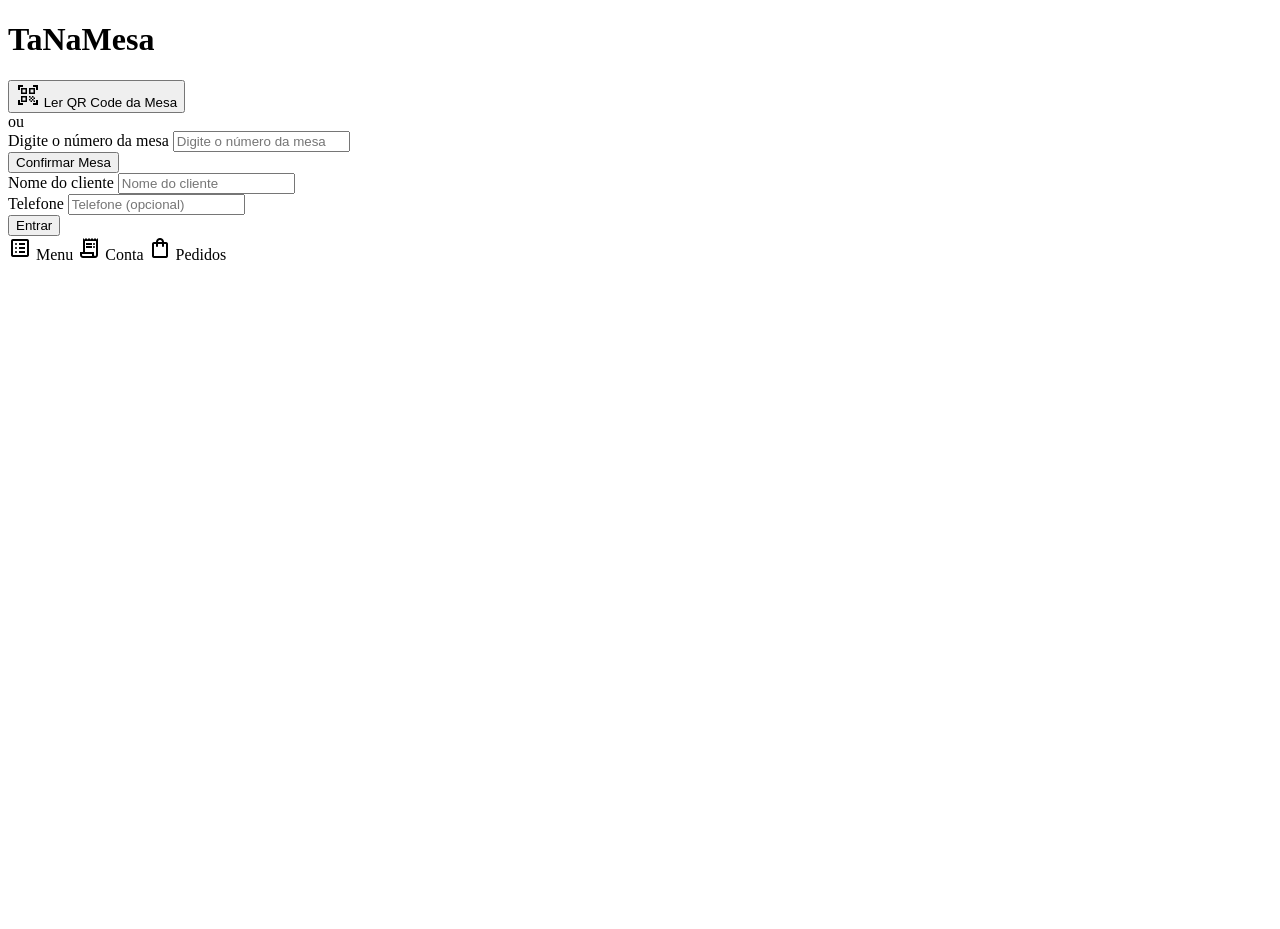
==== Projeto Integrador/site/index.html @ 273a89f2 "Primeiro commit do projeto" ====
<!DOCTYPE html>
<html lang="pt-BR">
<head>
  <meta charset="utf-8"/>
  <meta name="viewport" content="width=device-width, initial-scale=1.0"/>
  <title>TaNaMesa - SPA</title>

  <!-- Tailwind -->
  <script src="https://cdn.tailwindcss.com?plugins=forms,typography"></script>

  <!-- Fonts / Icons -->
  <link href="https://fonts.googleapis.com/css2?family=Roboto:wght@400;500;700&display=swap" rel="stylesheet"/>
  <link href="https://fonts.googleapis.com/css2?family=Material+Symbols+Outlined" rel="stylesheet"/>

  <script>
    tailwind.config = {
      darkMode: "class",
      theme: {
        extend: {
          colors: {
            primary: "#F97316",
            "background-light": "#F8F8F8",
            "background-dark": "#1F2937",
          },
          fontFamily: {
            display: ["Roboto","sans-serif"],
          },
          borderRadius: {
            DEFAULT: "0.5rem",
          },
        },
      },
    };
  </script>

  <!-- Custom CSS -->
  <link rel="stylesheet" href="style.css">
</head>
<body class="bg-background-light dark:bg-background-dark font-display antialiased">

  <!-- App container (mobile-sized) -->
  <div id="app" class="mx-auto max-w-sm w-full bg-background-light dark:bg-background-dark min-h-screen shadow-2xl flex flex-col">

    <!-- HOME / LOGIN SCREEN -->
    <main id="screen-home" class="flex-grow p-6">
      <header class="mb-8">
        <h1 class="text-4xl font-bold text-center text-primary drop-shadow-sm">TaNaMesa</h1>
      </header>

      <section class="space-y-6">
        <div class="p-6 bg-white dark:bg-slate-700 rounded-lg shadow-md">
          <button id="btn-scan-qr" class="w-full bg-primary text-white font-semibold py-4 px-6 rounded-lg flex items-center justify-center gap-3 transition-transform transform hover:scale-105 focus:outline-none focus:ring-2">
            <span class="material-symbols-outlined">qr_code_scanner</span>
            Ler QR Code da Mesa
          </button>

          <div class="relative flex items-center justify-center my-6">
            <div class="flex-grow border-t border-slate-300 dark:border-slate-600"></div>
            <span class="mx-4 text-sm text-slate-500 dark:text-slate-400">ou</span>
            <div class="flex-grow border-t border-slate-300 dark:border-slate-600"></div>
          </div>

          <div>
            <label class="sr-only" for="table-number">Digite o número da mesa</label>
            <input id="table-number" type="number" placeholder="Digite o número da mesa"
              class="w-full px-4 py-3 bg-slate-100 dark:bg-slate-600 border-transparent rounded-lg text-slate-900 dark:text-slate-50 placeholder-slate-500 dark:placeholder-slate-400 shadow-sm focus:ring-2 focus:ring-primary focus:border-transparent"/>
          </div>

          <button id="btn-confirm-table" class="mt-4 w-full bg-slate-200 dark:bg-slate-500 text-slate-800 dark:text-white font-medium py-3 px-6 rounded-lg transition-colors hover:bg-slate-300 dark:hover:bg-slate-600 focus:outline-none focus:ring-2">
            Confirmar Mesa
          </button>
        </div>

        <div class="p-6 bg-white dark:bg-slate-700 rounded-lg shadow-md space-y-4">
          <div>
            <label class="sr-only" for="client-name">Nome do cliente</label>
            <input id="client-name" type="text" placeholder="Nome do cliente"
              class="w-full px-4 py-3 bg-slate-100 dark:bg-slate-600 border-transparent rounded-lg text-slate-900 dark:text-slate-50 placeholder-slate-500 dark:placeholder-slate-400 shadow-sm focus:ring-2 focus:ring-primary focus:border-transparent"/>
          </div>
          <div>
            <label class="sr-only" for="phone">Telefone</label>
            <input id="phone" type="tel" placeholder="Telefone (opcional)" x-data="" x-mask="(99) 99999-9999"
              class="w-full px-4 py-3 bg-slate-100 dark:bg-slate-600 border-transparent rounded-lg text-slate-900 dark:text-slate-50 placeholder-slate-500 dark:placeholder-slate-400 shadow-sm focus:ring-2 focus:ring-primary focus:border-transparent"/>
          </div>
        </div>

        <button id="btn-enter" class="w-full bg-primary text-white font-bold text-lg py-4 px-6 rounded-lg shadow-lg transition-transform transform hover:scale-105 focus:outline-none focus:ring-2">
          Entrar
        </button>
      </section>
    </main>

    <!-- MENU / CARDÁPIO SCREEN -->
    <main id="screen-menu" class="hidden flex-grow pb-24">
      <header class="p-4 flex justify-between items-center bg-background-light dark:bg-background-dark sticky top-0 z-10 border-b border-gray-200 dark:border-gray-700">
        <div class="flex items-center space-x-2">
          <span class="material-symbols-outlined text-gray-800 dark:text-gray-200">account_circle</span>
          <span id="hdr-client-name" class="font-medium text-gray-800 dark:text-gray-200">Cliente</span>
        </div>

        <h1 class="text-2xl font-bold text-primary italic">TaNaMesa</h1>

        <div class="px-3 py-1 bg-gray-200 dark:bg-gray-700 rounded-full">
          <span id="hdr-table-number" class="text-sm font-semibold text-gray-800 dark:text-gray-200">Mesa —</span>
        </div>
      </header>

      <section class="p-4">
        <div class="grid grid-cols-2 gap-4 mb-4" id="categories">
          <!-- categories populated in HTML, but we'll attach handlers in JS -->
          <button data-cat="pratos" class="card-category">
            <div class="category-icon"><img src="https://lh3.googleusercontent.com/aida-public/[base64]" class="rounded-full" /></div>
            <span class="category-title">Pratos</span>
          </button>

          <button data-cat="bebidas" class="card-category">
            <div class="category-icon"><img src="https://lh3.googleusercontent.com/aida-public/[base64]" class="rounded-full" /></div>
            <span class="category-title">Bebidas</span>
          </button>

          <button data-cat="lanches" class="card-category-highlight">
            <div class="category-icon-highlight"><img src="https://lh3.googleusercontent.com/aida-public/[base64]" class="rounded-full" /></div>
            <span class="text-white font-semibold">Lanches</span>
          </button>

          <button data-cat="sobremesas" class="card-category">
            <div class="category-icon"><img src="https://lh3.googleusercontent.com/aida-public/[base64]" class="rounded-full" /></div>
            <span class="category-title">Sobremesas</span>
          </button>
        </div>

        <h2 class="text-xl font-bold text-gray-800 dark:text-gray-100 mb-4">Itens</h2>

        <div id="items-list" class="space-y-4">
          <!-- items rendered by JS -->
        </div>
      </section>
    </main>

    <!-- ACCOUNT SCREEN (placeholder) -->
    <main id="screen-account" class="hidden flex-grow p-6">
      <header class="mb-6">
        <h2 class="text-2xl font-bold text-gray-800 dark:text-gray-100">Conta</h2>
        <p class="text-sm text-gray-500 dark:text-gray-400 mt-1">Aqui você verá a conta (simulado).</p>
      </header>

      <div class="space-y-4">
        <div class="p-4 bg-white dark:bg-slate-700 rounded-lg shadow">
          <p class="font-medium">Mesa: <span id="acct-table">—</span></p>
          <p class="mt-2">Cliente: <span id="acct-name">—</span></p>
          <p class="mt-2">Telefone: <span id="acct-phone">—</span></p>
        </div>
        <div class="p-4 bg-white dark:bg-slate-700 rounded-lg shadow text-sm">
          <p>Funcionalidade de conta será integrada ao backend mais tarde. Por enquanto, este é um placeholder.</p>
        </div>
      </div>
    </main>

    <!-- ORDERS / CART SCREEN -->
    <main id="screen-orders" class="hidden flex-grow p-4 pb-24">
      <header class="mb-4">
        <h2 class="text-2xl font-bold text-gray-800 dark:text-gray-100">Pedidos</h2>
      </header>

      <div id="orders-container" class="space-y-4">
        <!-- orders rendered by JS -->
      </div>

      <div id="orders-empty" class="text-center text-gray-500 dark:text-gray-400 mt-8">
        Nenhum item no pedido. Adicione itens no cardápio.
      </div>

      <div id="orders-footer" class="fixed bottom-20 left-0 right-0 max-w-sm mx-auto p-4 hidden">
        <div class="bg-white dark:bg-slate-800 rounded-lg shadow p-4 flex items-center justify-between">
          <div>
            <p class="text-sm text-gray-500">Total</p>
            <p id="orders-total" class="font-bold text-lg text-primary">R$ 0,00</p>
          </div>
          <div>
            <button id="btn-clear-orders" class="px-4 py-2 bg-slate-200 dark:bg-slate-600 rounded-md mr-2">Limpar</button>
            <button id="btn-finish-order" class="px-4 py-2 bg-primary text-white rounded-md">Enviar pedido</button>
          </div>
        </div>
      </div>

    </main>

    <!-- FOOTER / NAV -->
    <footer class="fixed bottom-0 left-0 right-0 max-w-sm mx-auto bg-white dark:bg-gray-800 border-t border-gray-200 dark:border-gray-700 shadow-[0_-2px_5px_rgba(0,0,0,0.05)]">
      <nav class="flex justify-around items-center h-16">
        <a id="nav-menu" class="flex flex-col items-center justify-center text-primary space-y-1 w-1/3 cursor-pointer">
          <span class="material-symbols-outlined">list_alt</span>
          <span class="text-xs font-medium">Menu</span>
        </a>

        <a id="nav-account" class="flex flex-col items-center justify-center text-gray-500 dark:text-gray-400 hover:text-primary transition-colors space-y-1 w-1/3 cursor-pointer">
          <span class="material-symbols-outlined">receipt_long</span>
          <span class="text-xs font-medium">Conta</span>
        </a>

        <a id="nav-orders" class="relative flex flex-col items-center justify-center text-gray-500 dark:text-gray-400 hover:text-primary transition-colors space-y-1 w-1/3 cursor-pointer">
          <span class="material-symbols-outlined">shopping_bag</span>
          <span class="text-xs font-medium">Pedidos</span>
          <span id="orders-badge" class="absolute top-0 right-6 w-5 h-5 bg-primary text-white text-xs font-bold rounded-full flex items-center justify-center">0</span>
        </a>
      </nav>
    </footer>

  </div>

  <!-- App logic -->
  <script src="script.js"></script>
</body>
</html>
---- Projeto Integrador/site/style.css ----
/* Custom styles used by the SPA (complementa Tailwind) */

/* Material icons tuning */
.material-symbols-outlined {
  font-variation-settings:
    'FILL' 0,
    'wght' 400,
    'GRAD' 0,
    'opsz' 24;
}

body {
  min-height: max(884px, 100dvh);
}

/* Category cards (reused classes from original) */
.card-category {
  background: white;
  border-radius: 0.5rem;
  padding: 1rem;
  box-shadow: 0 2px 6px rgba(0,0,0,0.06);
  display: flex;
  flex-direction: column;
  align-items: center;
  justify-content: center;
  gap: .5rem;
  transition: .15s;
}

.dark .card-category {
  background: #4B5563;
}

.card-category:hover {
  transform: translateY(-2px);
}

.category-icon {
  width: 4rem;
  height: 4rem;
  background: #e5e7eb;
  border-radius: 9999px;
  display: flex;
  align-items: center;
  justify-content: center;
}

.dark .category-icon {
  background: #475569;
}

.category-title {
  font-weight: 600;
  color: #1f2937;
}

.dark .category-title {
  color: #f3f4f6;
}

/* Highlighted category */
.card-category-highlight {
  background: #F97316;
  color: white;
  border-radius: 0.5rem;
  padding: 1rem;
  box-shadow: 0 2px 8px rgba(0,0,0,0.12);
  display: flex;
  flex-direction: column;
  align-items: center;
  justify-content: center;
}

/* Item cards */
.item-card {
  background: white;
  border-radius: .5rem;
  padding: .75rem;
  box-shadow: 0 1px 4px rgba(0,0,0,0.06);
  display: flex;
  gap: 1rem;
  align-items: center;
}

.dark .item-card {
  background: #4B5563;
}

.item-thumb {
  width: 5rem;
  height: 5rem;
  border-radius: .5rem;
  object-fit: cover;
}

.item-title {
  font-weight: 700;
  color: #111827;
}

.dark .item-title {
  color: white;
}

.item-desc {
  font-size: .875rem;
  color: #6b7280;
}

.dark .item-desc {
  color: #d1d5db;
}

.item-price {
  margin-top: .5rem;
  font-weight: bold;
  color: #F97316;
}

/* Button small add */
.btn-add {
  background: #F97316;
  color: white;
  padding: 0.4rem 0.6rem;
  border-radius: 0.5rem;
  font-weight: 600;
}

/* Orders badge */
#orders-badge {
  font-size: 0.72rem;
}

/* Orders list */
.order-row {
  background: white;
  border-radius: 0.5rem;
  padding: 0.75rem;
  box-shadow: 0 1px 3px rgba(0,0,0,0.06);
  display: flex;
  justify-content: space-between;
  gap: .75rem;
  align-items: center;
}

.dark .order-row {
  background: #374151;
}

/* Small helpers */
.hidden { display: none !important; }
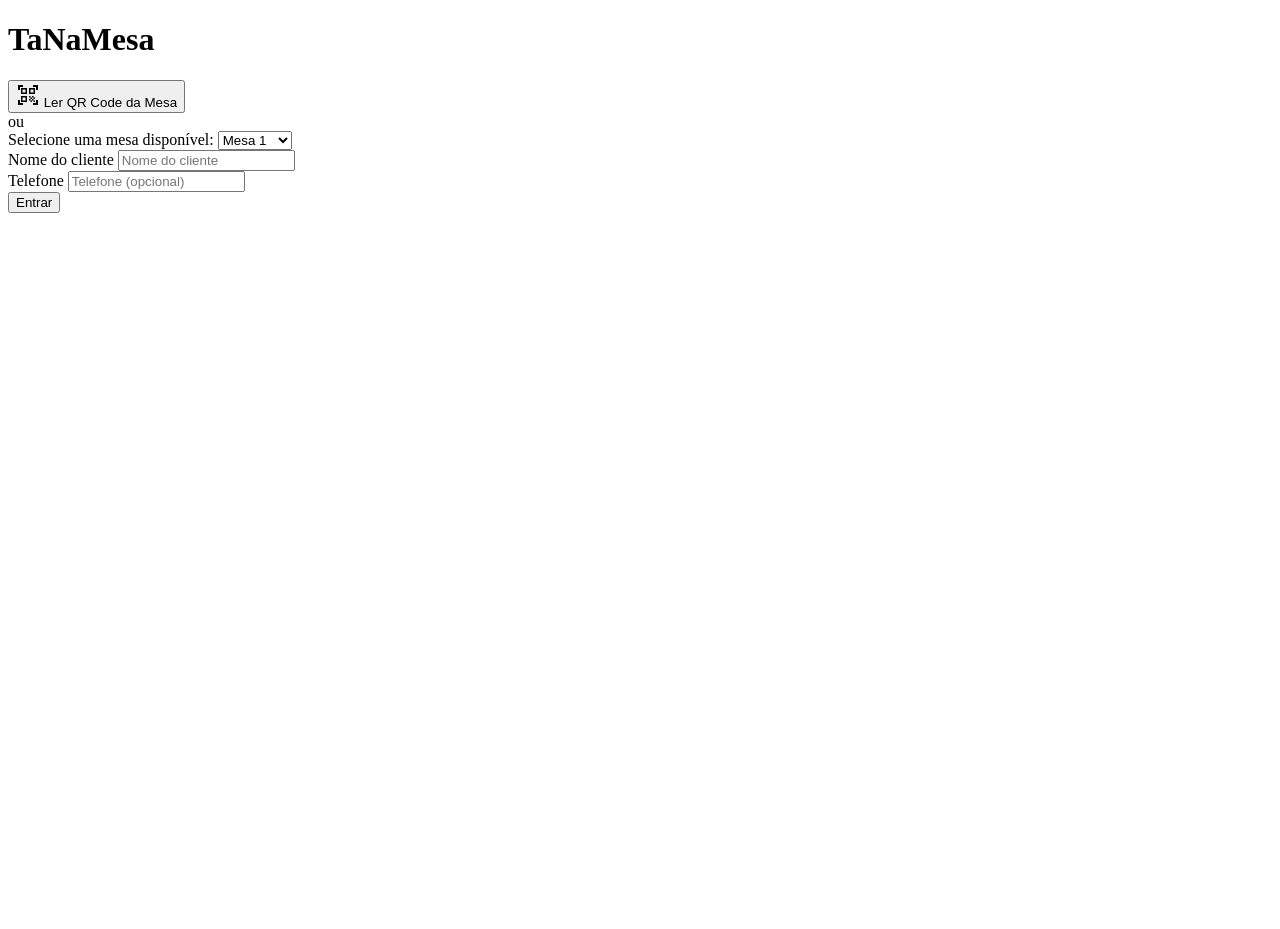
==== commit 57ea859d: "Merge pull request #36 from leonardoferrari006/dev Dev" ====
--- a/Projeto Integrador/site/index.html
+++ b/Projeto Integrador/site/index.html
@@ -61,14 +61,11 @@
           </div>
 
           <div>
-            <label class="sr-only" for="table-number">Digite o número da mesa</label>
-            <input id="table-number" type="number" placeholder="Digite o número da mesa"
-              class="w-full px-4 py-3 bg-slate-100 dark:bg-slate-600 border-transparent rounded-lg text-slate-900 dark:text-slate-50 placeholder-slate-500 dark:placeholder-slate-400 shadow-sm focus:ring-2 focus:ring-primary focus:border-transparent"/>
-          </div>
-
-          <button id="btn-confirm-table" class="mt-4 w-full bg-slate-200 dark:bg-slate-500 text-slate-800 dark:text-white font-medium py-3 px-6 rounded-lg transition-colors hover:bg-slate-300 dark:hover:bg-slate-600 focus:outline-none focus:ring-2">
-            Confirmar Mesa
-          </button>
+            <label for="table-selector" class="block text-sm font-medium text-slate-700 dark:text-slate-300 mb-2">Selecione uma mesa disponível:</label>
+            <select id="table-selector" class="w-full px-4 py-3 bg-slate-100 dark:bg-slate-600 border-transparent rounded-lg text-slate-900 dark:text-slate-50 shadow-sm focus:ring-2 focus:ring-primary focus:border-transparent">
+              <option>Carregando mesas...</option>
+            </select>
+          </div>
         </div>
 
         <div class="p-6 bg-white dark:bg-slate-700 rounded-lg shadow-md space-y-4">
@@ -118,9 +115,9 @@
             <span class="category-title">Bebidas</span>
           </button>
 
-          <button data-cat="lanches" class="card-category-highlight">
-            <div class="category-icon-highlight"><img src="https://lh3.googleusercontent.com/aida-public/[base64]" class="rounded-full" /></div>
-            <span class="text-white font-semibold">Lanches</span>
+          <button data-cat="lanches" class="card-category">
+            <div class="category-icon"><img src="https://lh3.googleusercontent.com/aida-public/[base64]" class="rounded-full" /></div>
+            <span class="category-title">Lanches</span>
           </button>
 
           <button data-cat="sobremesas" class="card-category">
@@ -137,21 +134,37 @@
       </section>
     </main>
 
-    <!-- ACCOUNT SCREEN (placeholder) -->
-    <main id="screen-account" class="hidden flex-grow p-6">
-      <header class="mb-6">
-        <h2 class="text-2xl font-bold text-gray-800 dark:text-gray-100">Conta</h2>
-        <p class="text-sm text-gray-500 dark:text-gray-400 mt-1">Aqui você verá a conta (simulado).</p>
+    <!-- ACCOUNT / PAYMENT SCREEN -->
+    <main id="screen-account" class="hidden flex-grow p-4 pb-24">
+      <header class="mb-4">
+        <h2 class="text-2xl font-bold text-gray-800 dark:text-gray-100">Conta e Pagamento</h2>
+        <p class="text-sm text-gray-500 dark:text-gray-400 mt-1">Confira seu pedido e simule o pagamento.</p>
       </header>
 
       <div class="space-y-4">
+        <!-- Order Summary -->
         <div class="p-4 bg-white dark:bg-slate-700 rounded-lg shadow">
-          <p class="font-medium">Mesa: <span id="acct-table">—</span></p>
-          <p class="mt-2">Cliente: <span id="acct-name">—</span></p>
-          <p class="mt-2">Telefone: <span id="acct-phone">—</span></p>
-        </div>
-        <div class="p-4 bg-white dark:bg-slate-700 rounded-lg shadow text-sm">
-          <p>Funcionalidade de conta será integrada ao backend mais tarde. Por enquanto, este é um placeholder.</p>
+          <div class="flex justify-between items-center mb-4 border-b pb-2">
+            <h3 class="text-lg font-semibold">Resumo do Pedido</h3>
+            <div class="text-right">
+              <p class="font-medium">Mesa: <span id="acct-table" class="font-bold">—</span></p>
+              <p class="text-sm">Cliente: <span id="acct-name">—</span></p>
+            </div>
+          </div>
+          <div id="acct-order-summary" class="space-y-2">
+            <!-- Order items will be rendered here by JS -->
+          </div>
+        </div>
+
+        <!-- Total and Payment Button -->
+        <div class="p-4 bg-white dark:bg-slate-700 rounded-lg shadow">
+          <div class="flex justify-between items-center text-xl font-bold mb-4">
+            <span>Total a Pagar:</span>
+            <span id="acct-total" class="text-primary">R$ 0,00</span>
+          </div>
+          <button id="btn-pay-now" class="w-full bg-green-500 text-white font-bold py-3 px-6 rounded-lg shadow-lg transition-transform transform hover:scale-105 focus:outline-none focus:ring-2">
+            Pagar Agora (Simulado)
+          </button>
         </div>
       </div>
     </main>
@@ -178,7 +191,7 @@
           </div>
           <div>
             <button id="btn-clear-orders" class="px-4 py-2 bg-slate-200 dark:bg-slate-600 rounded-md mr-2">Limpar</button>
-            <button id="btn-finish-order" class="px-4 py-2 bg-primary text-white rounded-md">Enviar pedido</button>
+            <button id="btn-go-to-payment" class="px-4 py-2 bg-primary text-white rounded-md">Ir para Pagamento</button>
           </div>
         </div>
       </div>
@@ -186,7 +199,7 @@
     </main>
 
     <!-- FOOTER / NAV -->
-    <footer class="fixed bottom-0 left-0 right-0 max-w-sm mx-auto bg-white dark:bg-gray-800 border-t border-gray-200 dark:border-gray-700 shadow-[0_-2px_5px_rgba(0,0,0,0.05)]">
+    <footer id="app-footer" class="fixed bottom-0 left-0 right-0 max-w-sm mx-auto bg-white dark:bg-gray-800 border-t border-gray-200 dark:border-gray-700 shadow-[0_-2px_5px_rgba(0,0,0,0.05)] hidden">
       <nav class="flex justify-around items-center h-16">
         <a id="nav-menu" class="flex flex-col items-center justify-center text-primary space-y-1 w-1/3 cursor-pointer">
           <span class="material-symbols-outlined">list_alt</span>
@@ -211,4 +224,4 @@
   <!-- App logic -->
   <script src="script.js"></script>
 </body>
-</html>
+</html>
--- a/Projeto Integrador/site/style.css
+++ b/Projeto Integrador/site/style.css
@@ -148,4 +148,4 @@
 }
 
 /* Small helpers */
-.hidden { display: none !important; }
+.hidden { display: none !important; }
